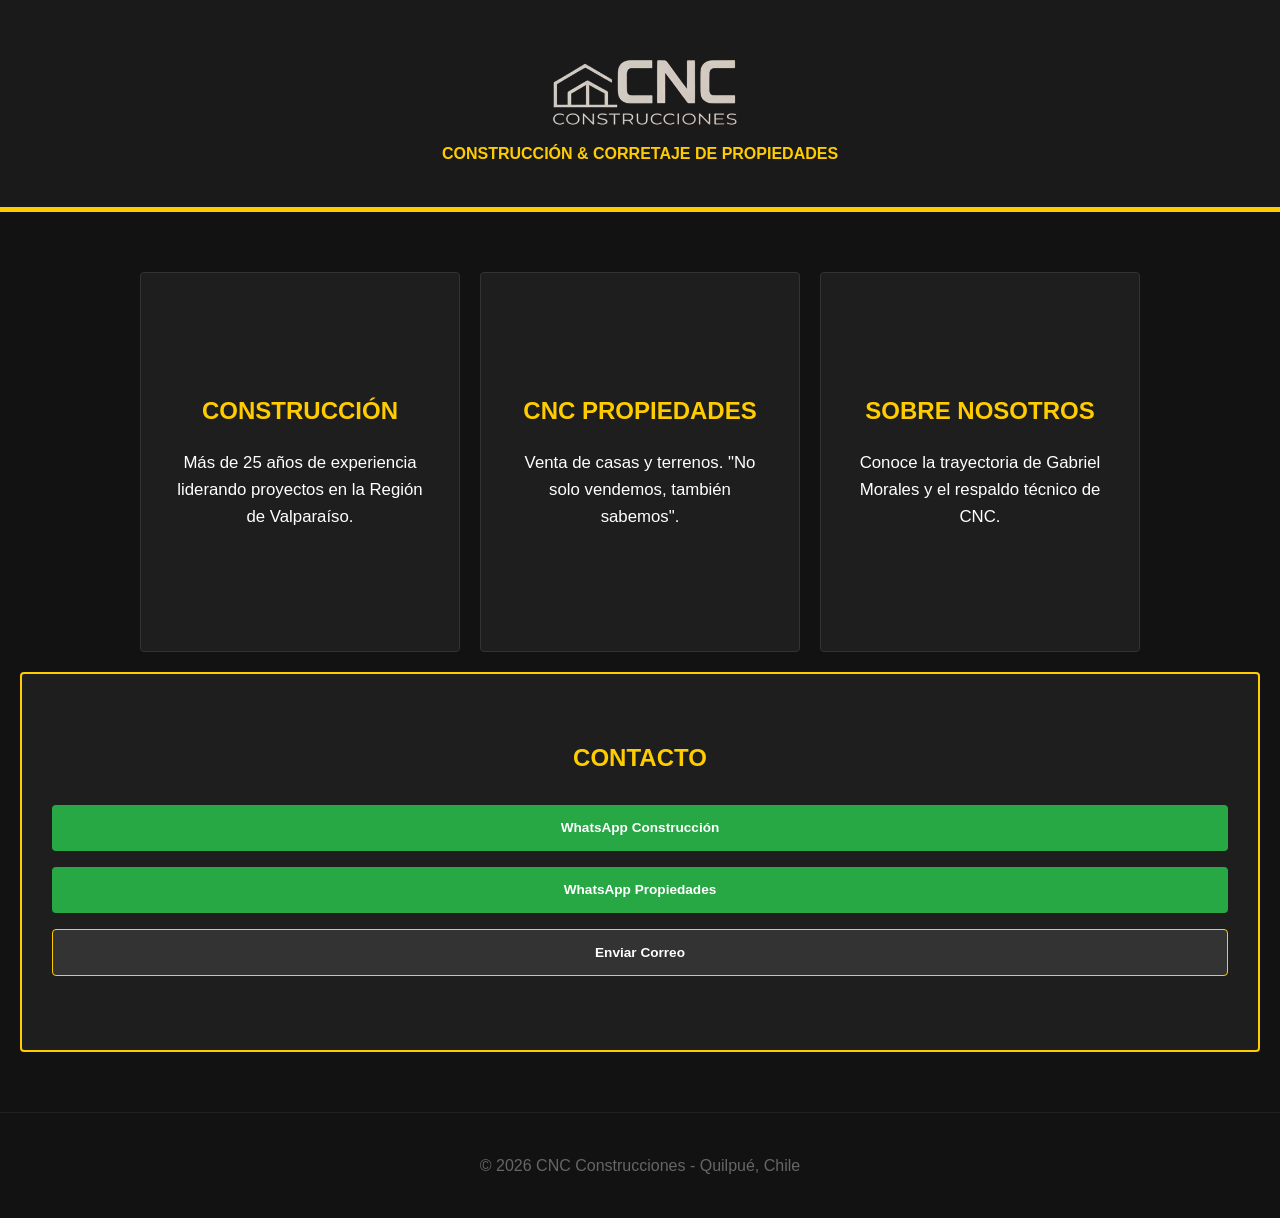
==== index.html @ b8b80de8 "Reparando archivos vacios desde CMD" ====
<!DOCTYPE html>
<html lang="es">
<head>
    <meta charset="UTF-8">
    <meta name="viewport" content="width=device-width, initial-scale=1.0">
    <title>CNC Construcciones & Propiedades</title>
    <link rel="stylesheet" href="style.css">
</head>
<body>
    <header>
        <img src="img/logo.png" alt="Logo CNC Construcciones" class="logo-img">
        <h1>CNC CONSTRUCCIONES</h1>
        <p>Construcción & Corretaje de Propiedades</p>
    </header>

    <main class="panel-container">
        <a href="construccion.html" class="card-link">
            <section class="card">
                <h2>Construcción</h2>
                <p>Más de 25 años de experiencia liderando proyectos en la Región de Valparaíso.</p>
            </section>
        </a>

        <a href="corretaje.html" class="card-link">
            <section class="card">
                <h2>CNC Propiedades</h2>
                <p>Venta de casas y terrenos. "No solo vendemos, también sabemos".</p>
            </section>
        </a>

        <a href="nosotros.html" class="card-link">
            <section class="card">
                <h2>Sobre Nosotros</h2>
                <p>Conoce la trayectoria de Gabriel Morales y el respaldo técnico de CNC.</p>
            </section>
        </a>

        <section class="card contact-card">
            <h2>Contacto</h2>
            <a href="https://wa.me/56993599558?text=Buen%20día.%20Me%20interesan%20sus%20servicios%20de%20Construcción." target="_blank" class="contact-btn">
                WhatsApp Construcción
            </a>
            <a href="https://wa.me/56982559972?text=Buen%20día.%20Me%20interesan%20sus%20servicios%20de%20Corretaje%20de%20Propiedades." target="_blank" class="contact-btn">
                WhatsApp Propiedades
            </a>
            <a href="mailto:gmoraloper@gmail.com?subject=Consulta%20Servicios%20CNC&body=Buen%20día.%20Me%20interesan%20sus%20servicios..." class="contact-btn email-btn">
                Enviar Correo
            </a>
        </section>
    </main>

    <footer>
        <p>&copy; <span id="year"></span> CNC Construcciones - Quilpué, Chile</p>
    </footer>

    <script>
        document.getElementById("year").textContent = new Date().getFullYear();
    </script>
</body>
</html>
---- style.css ----
/* 1. RESET Y BASE */
* {
    margin: 0;
    padding: 0;
    box-sizing: border-box;
}

body {
    background-color: #121212;
    color: #ffffff;
    font-family: 'Segoe UI', Roboto, Helvetica, Arial, sans-serif;
    line-height: 1.6;
    display: flex;
    flex-direction: column;
    min-height: 100vh;
}

/* 2. HEADER Y LOGO */
header {
    background: #1a1a1a;
    padding: 40px 20px;
    text-align: center;
    border-bottom: 5px solid #ffcc00;
    display: flex;
    flex-direction: column;
    align-items: center;
}

.logo-img {
    max-width: 220px;
    height: auto;
    margin-bottom: 10px;
}

header h1 {
    font-size: 2.8rem;
    color: #fff;
    text-transform: uppercase;
    letter-spacing: 3px;
    margin-bottom: 10px;
    position: absolute; width: 1px; height: 1px; overflow: hidden;
}

header p {
    color: #ffcc00;
    font-weight: bold;
    text-transform: uppercase;
}

nav {
    text-align: center;
    padding: 20px;
}

nav a {
    color: #ffcc00;
    text-decoration: none;
    font-weight: bold;
    text-transform: uppercase;
    font-size: 0.8rem;
}

/* 3. PÁGINA DE INICIO (Panel de 4 Tarjetas) */
.panel-container {
    display: flex;
    justify-content: center;
    align-items: stretch;
    gap: 20px;
    max-width: 1300px;
    margin: 0 auto;
    padding: 60px 20px;
    flex-wrap: wrap;
}

.card-link {
    text-decoration: none;
    display: flex;
    flex: 1;
    min-width: 280px;
    max-width: 320px;
}

.card {
    background: #1e1e1e;
    border: 1px solid #333;
    padding: 40px 30px;
    width: 100%;
    text-align: center;
    transition: 0.4s ease;
    display: flex;
    flex-direction: column;
    justify-content: center;
    min-height: 380px;
    border-radius: 4px;
}

.card:hover {
    border-color: #ffcc00;
    transform: translateY(-8px);
    box-shadow: 0 10px 30px rgba(0,0,0,0.6);
}

.card h2 {
    color: #ffcc00;
    margin-bottom: 20px;
    text-transform: uppercase;
}

.card p {
    color: #ffffff;
    font-size: 1.05rem;
}

/* 4. BOTONES DE CONTACTO */
.contact-card {
    border: 2px solid #ffcc00;
}

.contact-btn {
    display: block;
    background: #28a745;
    color: white !important;
    text-decoration: none;
    padding: 12px;
    margin: 8px 0;
    border-radius: 4px;
    font-size: 0.85rem;
    font-weight: bold;
    transition: 0.3s;
}

.contact-btn:hover {
    background: #218838;
    transform: scale(1.05);
}

.email-btn {
    background: #333;
    border: 1px solid #ffcc00;
}

.email-btn:hover {
    background: #ffcc00;
    color: #000 !important;
}

/* 5. PÁGINAS INTERNAS (Construcción, Corretaje, Nosotros) */
main:not(.panel-container) {
    max-width: 900px;
    margin: 0 auto;
    padding: 40px 20px;
    width: 100%;
}

.item {
    background: #1e1e1e;
    margin-bottom: 30px;
    padding: 40px;
    border-left: 6px solid #ffcc00;
    border-radius: 0 8px 8px 0;
    box-shadow: 0 4px 15px rgba(0,0,0,0.4);
    min-height: 200px;
    display: flex;
    flex-direction: column;
    justify-content: center;
}

.item h2, .item h3 {
    color: #ffcc00;
    margin-bottom: 15px;
    text-transform: uppercase;
}

/* ESTADOS DE CORRETAJE */
.estado {
    display: inline-block;
    padding: 6px 15px;
    font-weight: bold;
    font-size: 0.85rem;
    text-transform: uppercase;
    border-radius: 4px;
    margin-bottom: 15px;
}

.disponible {
    background-color: #28a745 !important; /* Verde */
    color: #ffffff !important;
}

.vendido {
    background-color: #dc3545 !important; /* Rojo */
    color: #ffffff !important;
}

/* 6. FOOTER */
footer {
    margin-top: auto;
    padding: 40px;
    text-align: center;
    color: #666;
    border-top: 1px solid #222;
}

/* 7. RESPONSIVE */
@media (max-width: 768px) {
    header h1 { font-size: 2rem; }
    .card-link { max-width: 100%; }
}
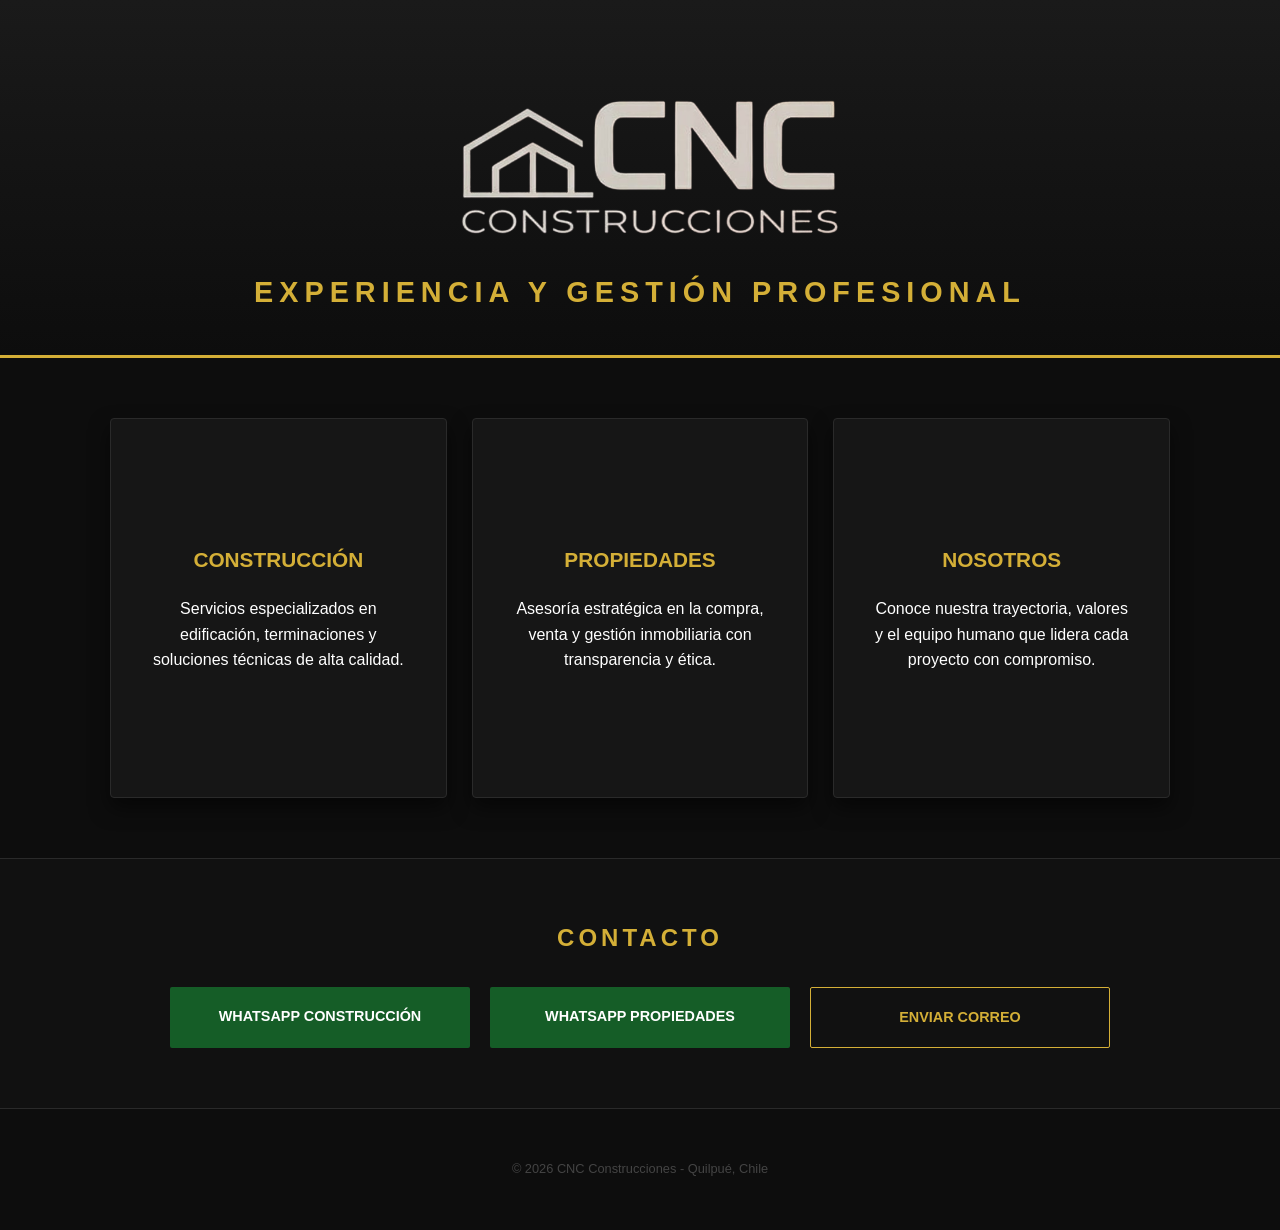
==== commit 777d3613: "Avance con arreglos en la identidad de imagen" ====
--- a/index.html
+++ b/index.html
@@ -3,58 +3,66 @@
 <head>
     <meta charset="UTF-8">
     <meta name="viewport" content="width=device-width, initial-scale=1.0">
-    <title>CNC Construcciones & Propiedades</title>
+    <title>CNC Construcciones - Inicio</title>
     <link rel="stylesheet" href="style.css">
 </head>
 <body>
+
     <header>
-        <img src="img/logo.png" alt="Logo CNC Construcciones" class="logo-img">
-        <h1>CNC CONSTRUCCIONES</h1>
-        <p>Construcción & Corretaje de Propiedades</p>
+        <img src="img/logo.png" alt="Logo CNC" class="logo-img">
+        <h1>Experiencia y Gestión Profesional</h1>
     </header>
 
     <main class="panel-container">
+       
         <a href="construccion.html" class="card-link">
-            <section class="card">
-                <h2>Construcción</h2>
-                <p>Más de 25 años de experiencia liderando proyectos en la Región de Valparaíso.</p>
-            </section>
+            <div class="card">
+                <h2>CONSTRUCCIÓN</h2>
+                <p>Servicios especializados en edificación, terminaciones y soluciones técnicas de alta calidad.</p>
+            </div>
         </a>
 
         <a href="corretaje.html" class="card-link">
-            <section class="card">
-                <h2>CNC Propiedades</h2>
-                <p>Venta de casas y terrenos. "No solo vendemos, también sabemos".</p>
-            </section>
+            <div class="card">
+                <h2>PROPIEDADES</h2>
+                <p>Asesoría estratégica en la compra, venta y gestión inmobiliaria con transparencia y ética.</p>
+            </div>
         </a>
 
-        <a href="nosotros.html" class="card-link">
-            <section class="card">
-                <h2>Sobre Nosotros</h2>
-                <p>Conoce la trayectoria de Gabriel Morales y el respaldo técnico de CNC.</p>
-            </section>
+         <a href="nosotros.html" class="card-link">
+            <div class="card">
+                <h2>NOSOTROS</h2>
+                <p>Conoce nuestra trayectoria, valores y el equipo humano que lidera cada proyecto con compromiso.</p>
+            </div>
         </a>
 
-        <section class="card contact-card">
-            <h2>Contacto</h2>
-            <a href="https://wa.me/56993599558?text=Buen%20día.%20Me%20interesan%20sus%20servicios%20de%20Construcción." target="_blank" class="contact-btn">
-                WhatsApp Construcción
-            </a>
-            <a href="https://wa.me/56982559972?text=Buen%20día.%20Me%20interesan%20sus%20servicios%20de%20Corretaje%20de%20Propiedades." target="_blank" class="contact-btn">
-                WhatsApp Propiedades
-            </a>
-            <a href="mailto:gmoraloper@gmail.com?subject=Consulta%20Servicios%20CNC&body=Buen%20día.%20Me%20interesan%20sus%20servicios..." class="contact-btn email-btn">
-                Enviar Correo
-            </a>
-        </section>
     </main>
 
+    <section class="contacto-container">
+    <h2>CONTACTO</h2>
+    <div class="contacto-flex">
+        <a href="https://wa.me/56993599558?text=Hola%20CNC%20Construcciones,%20me%20gustaría%20solicitar%20un%20presupuesto%20o%20información%20sobre%20un%20proyecto." 
+           target="_blank" 
+           class="contact-btn">
+           WhatsApp Construcción
+        </a>
+
+        <a href="https://wa.me/56982559972?text=Hola%20CNC%20Propiedades,%20vi%20su%20página%20web%20y%20me%20gustaría%20consultar%20por%20una%20de%20sus%20propiedades." 
+           target="_blank" 
+           class="contact-btn">
+           WhatsApp Propiedades
+        </a>
+
+        <a href="mailto:gmoraloper@gmail.com?subject=Consulta%20desde%20Sitio%20Web&body=Hola%20Alonso,%20vengo%20desde%20tu%20sitio%20web%20y%20necesito%20información%20sobre:" 
+           class="contact-btn email-btn">
+           Enviar Correo
+        </a>
+    </div>
+</section>
+
     <footer>
-        <p>&copy; <span id="year"></span> CNC Construcciones - Quilpué, Chile</p>
+        <p>&copy; 2026 CNC Construcciones - Quilpué, Chile</p>
     </footer>
 
-    <script>
-        document.getElementById("year").textContent = new Date().getFullYear();
-    </script>
 </body>
 </html>
--- a/style.css
+++ b/style.css
@@ -1,208 +1,128 @@
-/* 1. RESET Y BASE */
-* {
-    margin: 0;
-    padding: 0;
-    box-sizing: border-box;
+/* --- RESET Y BASES --- */
+* { margin: 0; padding: 0; box-sizing: border-box; }
+body { 
+    background-color: #0d0d0d; 
+    color: #ffffff; 
+    font-family: 'Segoe UI', Roboto, Helvetica, Arial, sans-serif;
+    line-height: 1.6; 
 }
 
-body {
-    background-color: #121212;
-    color: #ffffff;
-    font-family: 'Segoe UI', Roboto, Helvetica, Arial, sans-serif;
-    line-height: 1.6;
-    display: flex;
-    flex-direction: column;
-    min-height: 100vh;
+/* --- HEADER (450px y Sin Morado) --- */
+header { 
+    background: linear-gradient(to bottom, #1a1a1a, #0d0d0d);
+    padding: 60px 20px 40px 20px; 
+    text-align: center; 
+    border-bottom: 3px solid #d4af37; 
 }
 
-/* 2. HEADER Y LOGO */
-header {
-    background: #1a1a1a;
-    padding: 40px 20px;
-    text-align: center;
-    border-bottom: 5px solid #ffcc00;
-    display: flex;
-    flex-direction: column;
-    align-items: center;
+.logo-img { 
+    max-width: 450px; 
+    margin-bottom: 15px;
+    opacity: 1;
 }
 
-.logo-img {
-    max-width: 220px;
-    height: auto;
-    margin-bottom: 10px;
+header nav { margin-bottom: 15px; }
+header nav a, header nav a:visited {
+    color: #d4af37 !important; 
+    text-decoration: none;
+    font-weight: 600;
+    text-transform: uppercase;
+    font-size: 0.75rem;
+    letter-spacing: 2px;
+}
+header nav a:hover { color: #ffffff !important; }
+
+header h1 { 
+    font-size: 1.8rem; 
+    letter-spacing: 6px; 
+    color: #d4af37; 
+    text-transform: uppercase;
+    font-weight: 700;
 }
 
-header h1 {
-    font-size: 2.8rem;
-    color: #fff;
-    text-transform: uppercase;
-    letter-spacing: 3px;
-    margin-bottom: 10px;
-    position: absolute; width: 1px; height: 1px; overflow: hidden;
+/* --- INDEX: LAS 3 TARJETAS --- */
+.panel-container { 
+    display: flex; justify-content: center; gap: 25px; 
+    max-width: 1100px; margin: 60px auto; padding: 0 20px; flex-wrap: wrap;
 }
 
-header p {
-    color: #ffcc00;
-    font-weight: bold;
-    text-transform: uppercase;
+.card-link { 
+    text-decoration: none !important; 
+    display: flex; flex: 1; min-width: 300px; max-width: 350px; color: #ffffff !important; 
 }
 
-nav {
-    text-align: center;
-    padding: 20px;
+.card { 
+    background: #161616; border: 1px solid #2a2a2a; padding: 50px 35px; text-align: center; 
+    min-height: 380px; border-radius: 4px; display: flex; flex-direction: column; 
+    justify-content: center; transition: 0.4s ease; box-shadow: 0 10px 20px rgba(0,0,0,0.5);
+}
+.card:hover { border-color: #d4af37; transform: translateY(-5px); }
+.card h2 { color: #d4af37 !important; font-size: 1.3rem; margin-bottom: 20px; text-transform: uppercase; }
+
+/* --- CONTACTO INDEX (BOTONES VERDES HORIZONTALES) --- */
+.contacto-container {
+    background: #111; border-top: 1px solid #2a2a2a; border-bottom: 1px solid #2a2a2a;
+    padding: 60px 20px; margin-top: 60px; text-align: center;
+}
+.contacto-container h2 { color: #d4af37; letter-spacing: 4px; margin-bottom: 30px; font-size: 1.5rem; text-transform: uppercase; }
+
+.contacto-flex { display: flex; justify-content: center; gap: 20px; max-width: 1100px; margin: 0 auto; flex-wrap: wrap; }
+
+.contact-btn {
+    flex: 1; min-width: 250px; max-width: 300px;
+    background: #155d27 !important; color: #ffffff !important;
+    padding: 18px; border-radius: 2px; font-size: 0.9rem; font-weight: 700;
+    text-transform: uppercase; transition: 0.3s; text-decoration: none !important; text-align: center;
+}
+.contact-btn:hover { background: #1e7e34 !important; transform: translateY(-2px); }
+.email-btn { background: transparent !important; border: 1px solid #d4af37 !important; color: #d4af37 !important; }
+
+/* --- SECCIONES INTERNAS (NOSOTROS / CONSTRUCCIÓN) --- */
+main:not(.panel-container) { display: flex; flex-direction: column; align-items: center; padding: 60px 20px; }
+
+.item {
+    background: #161616; margin-bottom: 40px; width: 950px;
+    border-left: 6px solid #d4af37; display: flex;
+    box-shadow: 0 15px 35px rgba(0,0,0,0.6); overflow: hidden;
 }
 
-nav a {
-    color: #ffcc00;
-    text-decoration: none;
-    font-weight: bold;
-    text-transform: uppercase;
-    font-size: 0.8rem;
+.item-construccion { flex-direction: column !important; height: auto !important; padding: 40px !important; }
+.col-izquierda { width: 350px; min-width: 350px; }
+.foto-nosotros { width: 100%; height: 100%; object-fit: cover; }
+
+.perfil-texto { padding: 50px; flex: 1; display: flex; flex-direction: column; justify-content: center; }
+.perfil-texto h2 { color: #d4af37; font-size: 1.6rem; margin-bottom: 25px; border-bottom: 1px solid #333; padding-bottom: 10px; }
+
+/* --- GALERÍA CORRETAJE (PREVISTAS Y MODAL) --- */
+.galeria-fotos { display: flex; gap: 15px; margin: 25px 0; flex-wrap: wrap; }
+.foto-contenedor {
+    width: 250px; height: 180px; cursor: pointer; border: 2px solid #2a2a2a;
+    overflow: hidden; border-radius: 4px; transition: 0.3s;
 }
+.foto-contenedor:hover { border-color: #d4af37; }
+.thumb { width: 100%; height: 100%; object-fit: cover; }
 
-/* 3. PÁGINA DE INICIO (Panel de 4 Tarjetas) */
-.panel-container {
-    display: flex;
-    justify-content: center;
-    align-items: stretch;
-    gap: 20px;
-    max-width: 1300px;
-    margin: 0 auto;
-    padding: 60px 20px;
-    flex-wrap: wrap;
+.modal {
+    display: none; position: fixed; z-index: 9999; left: 0; top: 0;
+    width: 100%; height: 100%; background-color: rgba(0,0,0,0.9);
+    justify-content: center; align-items: center; /* ESTO CENTRA LA BURBUJA */
 }
+.modal-content { max-width: 85%; max-height: 85vh; border: 3px solid #d4af37; border-radius: 4px; }
 
-.card-link {
-    text-decoration: none;
-    display: flex;
-    flex: 1;
-    min-width: 280px;
-    max-width: 320px;
-}
+.close, .prev, .next { color: #d4af37; font-size: 40px; font-weight: bold; position: absolute; cursor: pointer; text-decoration: none; }
+.close { top: 20px; right: 40px; }
+.prev { left: 30px; top: 50%; transform: translateY(-50%); }
+.next { right: 30px; top: 50%; transform: translateY(-50%); }
 
-.card {
-    background: #1e1e1e;
-    border: 1px solid #333;
-    padding: 40px 30px;
-    width: 100%;
-    text-align: center;
-    transition: 0.4s ease;
-    display: flex;
-    flex-direction: column;
-    justify-content: center;
-    min-height: 380px;
-    border-radius: 4px;
-}
+/* VIÑETAS */
+.perfil-texto ul { list-style: none; margin-top: 15px; }
+.perfil-texto li { padding: 12px 0 12px 30px; border-bottom: 1px solid #222; position: relative; color: #ddd; }
+.perfil-texto li::before { content: "→"; color: #d4af37; position: absolute; left: 0; font-weight: bold; }
 
-.card:hover {
-    border-color: #ffcc00;
-    transform: translateY(-8px);
-    box-shadow: 0 10px 30px rgba(0,0,0,0.6);
-}
+footer { padding: 50px; text-align: center; color: #444; font-size: 0.8rem; }
 
-.card h2 {
-    color: #ffcc00;
-    margin-bottom: 20px;
-    text-transform: uppercase;
-}
-
-.card p {
-    color: #ffffff;
-    font-size: 1.05rem;
-}
-
-/* 4. BOTONES DE CONTACTO */
-.contact-card {
-    border: 2px solid #ffcc00;
-}
-
-.contact-btn {
-    display: block;
-    background: #28a745;
-    color: white !important;
-    text-decoration: none;
-    padding: 12px;
-    margin: 8px 0;
-    border-radius: 4px;
-    font-size: 0.85rem;
-    font-weight: bold;
-    transition: 0.3s;
-}
-
-.contact-btn:hover {
-    background: #218838;
-    transform: scale(1.05);
-}
-
-.email-btn {
-    background: #333;
-    border: 1px solid #ffcc00;
-}
-
-.email-btn:hover {
-    background: #ffcc00;
-    color: #000 !important;
-}
-
-/* 5. PÁGINAS INTERNAS (Construcción, Corretaje, Nosotros) */
-main:not(.panel-container) {
-    max-width: 900px;
-    margin: 0 auto;
-    padding: 40px 20px;
-    width: 100%;
-}
-
-.item {
-    background: #1e1e1e;
-    margin-bottom: 30px;
-    padding: 40px;
-    border-left: 6px solid #ffcc00;
-    border-radius: 0 8px 8px 0;
-    box-shadow: 0 4px 15px rgba(0,0,0,0.4);
-    min-height: 200px;
-    display: flex;
-    flex-direction: column;
-    justify-content: center;
-}
-
-.item h2, .item h3 {
-    color: #ffcc00;
-    margin-bottom: 15px;
-    text-transform: uppercase;
-}
-
-/* ESTADOS DE CORRETAJE */
-.estado {
-    display: inline-block;
-    padding: 6px 15px;
-    font-weight: bold;
-    font-size: 0.85rem;
-    text-transform: uppercase;
-    border-radius: 4px;
-    margin-bottom: 15px;
-}
-
-.disponible {
-    background-color: #28a745 !important; /* Verde */
-    color: #ffffff !important;
-}
-
-.vendido {
-    background-color: #dc3545 !important; /* Rojo */
-    color: #ffffff !important;
-}
-
-/* 6. FOOTER */
-footer {
-    margin-top: auto;
-    padding: 40px;
-    text-align: center;
-    color: #666;
-    border-top: 1px solid #222;
-}
-
-/* 7. RESPONSIVE */
-@media (max-width: 768px) {
-    header h1 { font-size: 2rem; }
-    .card-link { max-width: 100%; }
+@media (max-width: 950px) {
+    .item { width: 100%; flex-direction: column; }
+    .col-izquierda { width: 100%; height: 250px; }
+    .contacto-flex { flex-direction: column; align-items: center; }
 }
